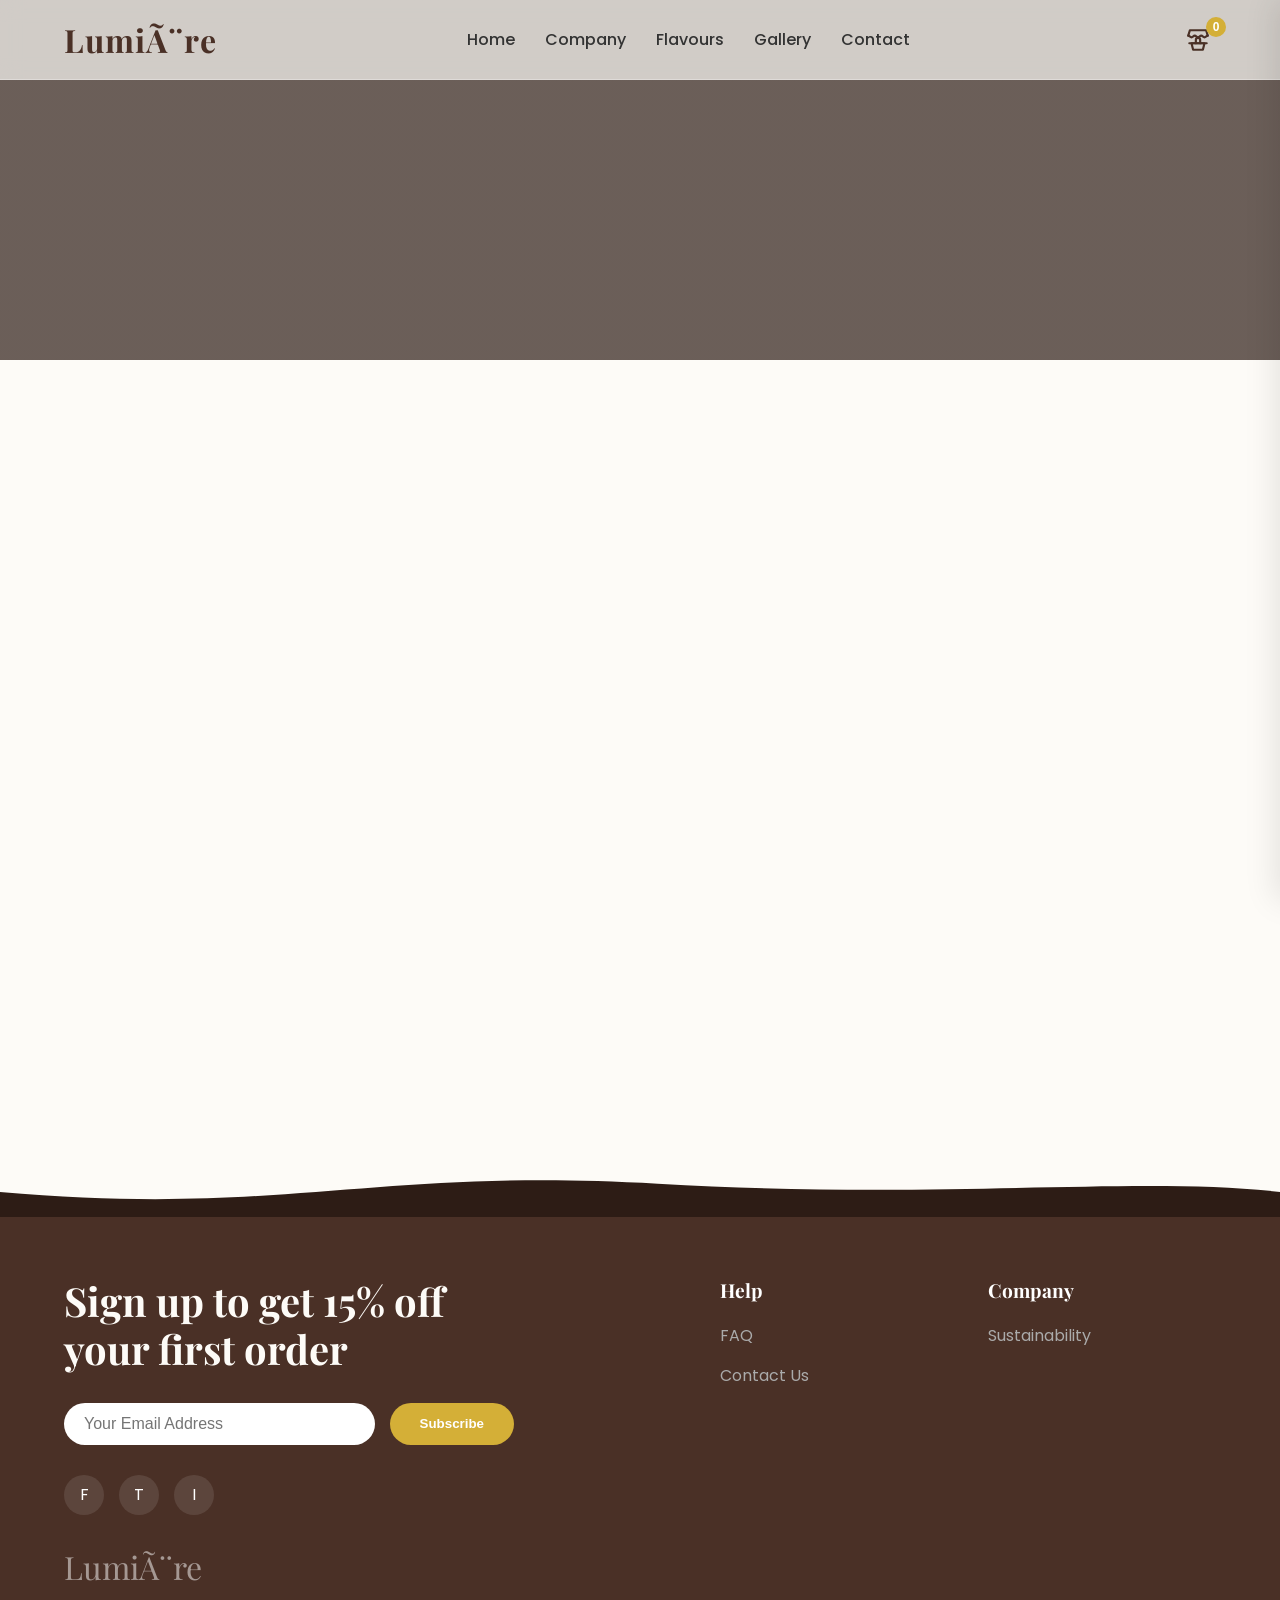
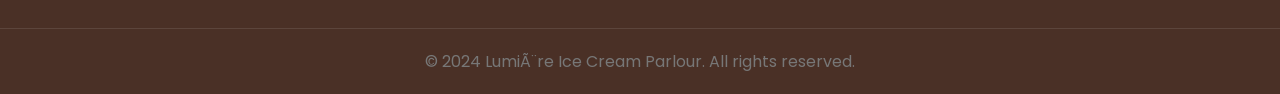
==== company.html @ 31ab2af2 "Initial commit" ====
<!DOCTYPE html>
<html lang="en">
<head>
    <meta charset="UTF-8">
    <meta name="viewport" content="width=device-width, initial-scale=1.0">
    <title>Our Company | LumiÃ¨re</title>
    <link rel="stylesheet" href="style.css">
    <link href="https://fonts.googleapis.com/css2?family=Playfair+Display:ital,wght@0,400;0,700;1,400&family=Poppins:wght@300;400;500;600&display=swap" rel="stylesheet">
    <style>
        .page-header {
            padding: 150px 0 80px;
            background: linear-gradient(rgba(45, 28, 21, 0.7), rgba(45, 28, 21, 0.7)), url('https://images.unsplash.com/photo-1556742049-0cfed4f6a45d?ixlib=rb-4.0.3&auto=format&fit=crop&w=1920&q=80') center/cover;
            color: #fff;
            text-align: center;
        }
        .page-header h1 {
            font-size: 4rem;
            margin-bottom: 20px;
        }
        .company-section {
            padding: 100px 0;
            background: var(--cream);
        }
        .company-grid {
            display: grid;
            grid-template-columns: 1fr 1fr;
            gap: 60px;
            align-items: center;
        }
        .company-img {
            width: 100%;
            border-radius: 20px;
            box-shadow: 0 20px 40px rgba(0,0,0,0.1);
        }
        .company-text h2 {
            font-family: var(--font-heading);
            font-size: 2.5rem;
            color: var(--dark);
            margin-bottom: 20px;
        }
        .company-text p {
            color: var(--text);
            line-height: 1.8;
            font-size: 1.1rem;
            margin-bottom: 20px;
        }
        
        .stats-grid {
            display: grid;
            grid-template-columns: repeat(3, 1fr);
            gap: 30px;
            margin-top: 50px;
            text-align: center;
        }
        .stat-item h3 {
            font-size: 3rem;
            color: var(--accent);
            font-family: var(--font-heading);
            margin-bottom: 10px;
        }
        
        @media (max-width: 768px) {
            .company-grid { grid-template-columns: 1fr; }
            .stats-grid { grid-template-columns: 1fr; }
        }
    </style>
    <!-- Favicon -->
    <link rel="icon" type="image/jpeg" href="images/Vanilla_Flavour.jpg">
</head>
<body>
    <!-- Navbar -->
    <nav class="glass-nav" id="navbar">
        <div class="nav-container">
            <a href="index.html" class="logo">LumiÃ¨re</a>
            <ul class="nav-links">
                <li><a href="index.html#hero">Home</a></li>
                <li><a href="company.html">Company</a></li>
                <li><a href="index.html#menu">Flavours</a></li>
                <li><a href="index.html#gallery">Gallery</a></li>
                <li><a href="index.html#contact">Contact</a></li>
            </ul>
            <div class="nav-actions">
                <button id="cartToggle" class="cart-btn">
                    <svg viewBox="0 0 24 24" fill="none" stroke="currentColor" stroke-width="2" stroke-linecap="round" stroke-linejoin="round">
                        <path d="M3 8l1.5-5h15l1.5 5"></path>
                        <path d="M3 8c1.5 0 1.5 1.5 3 1.5s1.5-1.5 3-1.5s1.5 1.5 3 1.5s1.5-1.5 3-1.5s1.5 1.5 3 1.5s1.5-1.5 3-1.5"></path>
                        <path d="M6 15h12l-1.5 6H7.5L6 15z"></path>
                        <path d="M4 15h16"></path>
                        <path d="M10 15v-3c0-1.1.9-2 2-2s2 .9 2 2v3"></path>
                    </svg>
                    <span id="cartCount">0</span>
                </button>
            </div>
            <div class="menu-toggle" id="mobile-menu">
                <span class="bar"></span>
                <span class="bar"></span>
                <span class="bar"></span>
            </div>
        </div>
    </nav>

    <!-- Header -->
    <header class="page-header">
        <div class="container reveal-fade-up">
            <h1>Our Story</h1>
            <p>Crafting moments of joy since 2010.</p>
        </div>
    </header>

    <!-- Company Content -->
    <section class="company-section">
        <div class="container">
            <div class="company-grid">
                <div class="company-text reveal-slide-right">
                    <h2>The pursuit of absolute perfection</h2>
                    <p>It started with a simple idea: ice cream shouldn't just be a dessert, it should be an experience. Our founders traveled the globe to source the finest ingredientsâ€”from Madagascar vanilla beans to pure Alphonso mangoesâ€”to create a texture and flavor profile unlike anything else on the market.</p>
                    <p>Today, LumiÃ¨re stands as a beacon of artisanal luxury. Every pint is hand-packed, every flavor is meticulously balanced, and every bite is designed to transport you.</p>
                    
                    <div class="stats-grid">
                        <div class="stat-item">
                            <h3>14</h3>
                            <p>Years of Excellence</p>
                        </div>
                        <div class="stat-item">
                            <h3>50+</h3>
                            <p>Unique Flavours</p>
                        </div>
                        <div class="stat-item">
                            <h3>100%</h3>
                            <p>Organic Ingredients</p>
                        </div>
                    </div>
                </div>
                <div class="reveal-slide-left">
                    <img src="https://images.unsplash.com/photo-1559703248-dcaaec9fab78?ixlib=rb-4.0.3&auto=format&fit=crop&w=800&q=80" alt="Ice Cream Making" class="company-img">
                </div>
            </div>
        </div>
    </section>

    <!-- Footer -->
    <footer class="bg-dark new-footer">
        <svg class="footer-wave" viewBox="0 0 1440 120" preserveAspectRatio="none">
            <path d="M0,60 C320,120 420,0 740,40 C1060,80 1280,20 1440,60 L1440,120 L0,120 Z" fill="#2d1c15"></path>
        </svg>
        <div class="container footer-grid-new">
            <div class="footer-left">
                <h2>Sign up to get 15% off<br>your first order</h2>
                <form class="footer-newsletter-new">
                    <input type="email" placeholder="Your Email Address" required>
                    <button type="submit">Subscribe</button>
                </form>
                <div class="social-icons">
                    <a href="#" class="social-icon">F</a>
                    <a href="#" class="social-icon">T</a>
                    <a href="#" class="social-icon">I</a>
                </div>
                <div class="brand-logo-footer">LumiÃ¨re</div>
            </div>
            
            <div class="footer-right">
                <div class="footer-links-col">
                    <h3>Help</h3>
                    <ul>
                        <li><a href="faq.html">FAQ</a></li>
                        <li><a href="index.html#contact">Contact Us</a></li>
                    </ul>
                </div>
                <div class="footer-links-col">
                    <h3>Company</h3>
                    <ul>
                        <li><a href="sustainability.html">Sustainability</a></li>

                    </ul>
                </div>
            </div>
        </div>
        <div class="footer-bottom">
            <p>&copy; 2024 LumiÃ¨re Ice Cream Parlour. All rights reserved.</p>
        </div>
    </footer>
    
    <!-- Slide-Out Cart -->
    <div class="cart-overlay" id="cartOverlay"></div>
    <div class="cart-sidebar" id="cartSidebar">
        <div class="cart-header">
            <h2>Your Cart</h2>
            <button class="close-cart" id="closeCart">&times;</button>
        </div>
        <div class="cart-items" id="cartItems"></div>
        <div class="cart-footer">
            <div class="cart-total">Total: $<span id="cartTotal">0.00</span></div>
            <a href="#" class="btn-checkout-full">Proceed to Checkout</a>
        </div>
    </div>
    
    <script src="script.js"></script>
</body>
</html>
---- style.css ----
/* === CSS Variables (Theme) === */
:root {
    --primary: #FDFBF7; /* Pastel cream */
    --secondary: #FDE8E9; /* Soft pink */
    --accent: #D4AF37; /* Gold */
    --dark: #4A3026; /* Chocolate brown */
    --dark-light: #5C3D31;
    --text: #333333;
    
    --font-heading: 'Playfair Display', serif;
    --font-body: 'Poppins', sans-serif;
    
    --nav-height: 80px;
    --transition: all 0.3s cubic-bezier(0.25, 0.8, 0.25, 1);
    
    /* Liquid Wave Mask Image */
    --wave-mask: url('data:image/svg+xml;utf8,<svg viewBox="0 0 1000 2000" xmlns="http://www.w3.org/2000/svg"><path d="M0,2000 L1000,2000 L1000,1000 C 750,900 750,1100 500,1000 C 250,900 250,1100 0,1000 Z" fill="black"/></svg>');
}

/* === Reset & Base === */
* {
    margin: 0;
    padding: 0;
    box-sizing: border-box;
    cursor: none; /* For custom cursor */
}

html {
    scroll-behavior: smooth;
    font-size: 16px;
}

body {
    font-family: var(--font-body);
    color: var(--text);
    background-color: var(--primary);
    overflow-x: hidden;
}

h1, h2, h3, h4, h5, h6 {
    font-family: var(--font-heading);
    color: var(--dark);
    font-weight: 700;
}

a {
    text-decoration: none;
    color: inherit;
}

ul {
    list-style: none;
}

img {
    max-width: 100%;
    display: block;
}

.container {
    width: 90%;
    max-width: 1200px;
    margin: 0 auto;
}

.section {
    padding: 100px 0;
}

.bg-cream { background-color: var(--primary); }
.bg-pink { background-color: var(--secondary); }
.bg-dark { background-color: var(--dark); }
.text-light { color: var(--primary); }
.text-light h2, .text-light p { color: var(--primary); }

/* === Custom Cursor === */
#cursor {
    position: fixed;
    top: 0; left: 0;
    width: 20px; height: 20px;
    background-color: rgba(212, 175, 55, 0.5); /* Gold transparent */
    border-radius: 50%;
    pointer-events: none;
    transform: translate(-50%, -50%);
    z-index: 9999;
    transition: width 0.2s, height 0.2s, background-color 0.2s;
    mix-blend-mode: difference;
}
#cursor.hovered {
    width: 50px;
    height: 50px;
    background-color: rgba(253, 251, 247, 0.8);
}

/* === Preloader === */
#preloader {
    position: fixed;
    top: 0; left: 0;
    width: 100%; height: 100%;
    background-color: var(--primary);
    z-index: 10000;
    display: flex;
    justify-content: center;
    align-items: center;
    transition: opacity 0.6s ease;
}
.loader-content { text-align: center; }
.scoop {
    width: 60px; height: 60px;
    background: var(--secondary);
    border-radius: 50%;
    margin: 0 auto;
    animation: bounce 1s infinite alternate cubic-bezier(0.5, 0.05, 1, 0.5);
}
.cone {
    width: 0; height: 0;
    border-left: 30px solid transparent;
    border-right: 30px solid transparent;
    border-top: 60px solid var(--accent);
    margin: -10px auto 20px auto;
}
.loader-text {
    font-size: 2rem;
    color: var(--dark);
    letter-spacing: 2px;
}
@keyframes bounce {
    from { transform: translateY(0); }
    to { transform: translateY(-30px); }
}

/* === Navbar === */
.glass-nav {
    position: fixed;
    top: 0; left: 0; width: 100%;
    height: var(--nav-height);
    background: rgba(253, 251, 247, 0.7);
    backdrop-filter: blur(10px);
    -webkit-backdrop-filter: blur(10px);
    border-bottom: 1px solid rgba(255,255,255,0.3);
    z-index: 1000;
    transition: height 0.4s ease, background 0.4s ease;
}
.glass-nav.scrolled {
    height: 60px;
    background: rgba(253, 251, 247, 0.95);
    box-shadow: 0 5px 20px rgba(0,0,0,0.05);
}
.nav-container {
    width: 90%; max-width: 1200px; margin: 0 auto;
    display: flex; justify-content: space-between; align-items: center;
    height: 100%;
}
.logo {
    font-family: var(--font-heading);
    font-size: 2rem;
    font-weight: 700;
    color: var(--dark);
    letter-spacing: 1px;
}
.nav-links {
    display: flex; gap: 30px;
}
.nav-links li a {
    font-size: 1rem;
    font-weight: 500;
    position: relative;
    padding-bottom: 5px;
}
.nav-links li a::after {
    content: '';
    position: absolute;
    bottom: 0; left: 0; width: 0%; height: 2px;
    background-color: var(--accent);
    transition: width 0.3s ease;
}
.nav-links li a:hover::after { width: 100%; }

/* Mobile Menu */
.menu-toggle { display: none; flex-direction: column; gap: 5px; cursor: pointer; }
.menu-toggle .bar { width: 25px; height: 3px; background: var(--dark); transition: 0.3s; }

/* === Scroll To Top === */
.scroll-btn {
    position: fixed; bottom: 30px; right: 30px;
    width: 50px; height: 50px;
    border-radius: 50%;
    background: var(--accent);
    color: white;
    border: none; font-size: 1.5rem;
    box-shadow: 0 4px 15px rgba(0,0,0,0.2);
    z-index: 999;
    opacity: 0; pointer-events: none;
    transform: translateY(20px);
    transition: var(--transition);
}
.scroll-btn.visible {
    opacity: 1; pointer-events: auto; transform: translateY(0);
}
.scroll-btn:hover { background: var(--dark); transform: translateY(-5px); }

/* === Button === */
.btn-primary {
    display: inline-block;
    padding: 15px 35px;
    background-color: var(--accent);
    color: #fff;
    font-weight: 600;
    border-radius: 30px;
    position: relative;
    overflow: hidden;
    transition: background 0.3s ease;
    border: none;
    font-family: var(--font-body);
}
.btn-primary:hover { background-color: var(--dark); }
.ripple {
    position: relative; overflow: hidden;
}
.ripple::after {
    content: "";
    display: block; position: absolute;
    width: 100%; height: 100%; top: 0; left: 0;
    pointer-events: none;
    background-image: radial-gradient(circle, #fff 10%, transparent 10.01%);
    background-repeat: no-repeat;
    background-position: 50%;
    transform: scale(10, 10);
    opacity: 0;
    transition: transform .5s, opacity 1s;
}
.ripple:active::after { transform: scale(0, 0); opacity: .3; transition: 0s; }

/* === Hero Split Section === */
.hero-split {
    min-height: 100vh;
    display: flex;
    align-items: center;
    position: relative;
    background: var(--primary);
    overflow: hidden;
    padding-top: var(--nav-height);
}
.hero-glow {
    position: absolute;
    top: 50%; left: 30%;
    width: 600px; height: 600px;
    background: radial-gradient(circle, rgba(212, 175, 55, 0.15) 0%, transparent 70%);
    transform: translate(-50%, -50%);
    z-index: 1;
    pointer-events: none;
}
.hero-container {
    display: grid;
    grid-template-columns: 1fr 1fr;
    gap: 50px;
    align-items: center;
    position: relative;
    z-index: 3;
}
.hero-visuals {
    position: relative;
    height: 600px;
    display: flex;
    align-items: center;
    justify-content: center;
}
.hero-img-1, .hero-img-2, .hero-img-3 {
    position: absolute;
    max-width: 100%;
    max-height: 100%;
    object-fit: contain;
    filter: drop-shadow(0 20px 30px rgba(74, 48, 38, 0.15));
}
.hero-img-1 {
    width: 60%;
    left: -5%;
    z-index: 2;
    animation: slide-in-left 1.5s cubic-bezier(0.2, 0.8, 0.2, 1) forwards;
}
.hero-img-2 {
    width: 50%;
    right: 5%;
    top: 5%;
    z-index: 1;
    animation: slide-in-right 1.5s cubic-bezier(0.2, 0.8, 0.2, 1) forwards;
}
.hero-img-3 {
    width: 45%;
    left: 35%;
    bottom: -10%;
    z-index: 3;
    animation: slide-in-bottom 1.5s cubic-bezier(0.2, 0.8, 0.2, 1) forwards;
}
.hero-badge {
    position: absolute;
    bottom: 50px;
    right: 50px;
    width: 140px;
    height: 140px;
    z-index: 4;
    animation: rotate-badge 15s linear infinite;
}
.hero-content-split {
    max-width: 600px;
    padding-right: 20px;
}
.hero-content-split h1 {
    font-size: 5rem;
    color: var(--dark);
    line-height: 1.1;
    margin-bottom: 20px;
}
.hero-content-split p {
    font-size: 1.2rem;
    color: var(--text);
    margin-bottom: 40px;
    line-height: 1.8;
}
@keyframes slide-in-left {
    from { opacity: 0; transform: translateX(-100px); }
    to { opacity: 1; transform: translateX(0); }
}
@keyframes slide-in-right {
    from { opacity: 0; transform: translateX(100px); }
    to { opacity: 1; transform: translateX(0); }
}
@keyframes slide-in-bottom {
    from { opacity: 0; transform: translateY(100px); }
    to { opacity: 1; transform: translateY(0); }
}
@keyframes rotate-badge {
    from { transform: rotate(0deg); }
    to { transform: rotate(360deg); }
}

/* === About Section === */
.about-grid {
    display: grid;
    grid-template-columns: 1fr 1fr;
    gap: 60px;
    align-items: center;
}
.about-image-wrapper {
    position: relative;
    border-radius: 20px;
    overflow: hidden;
    box-shadow: 0 20px 40px rgba(74,48,38,0.15);
}
.about-image-wrapper::after {
    content: ''; position: absolute; top: 0; left: 0; width: 100%; height: 100%;
    border: 2px solid var(--accent); border-radius: 20px;
    transform: translate(15px, 15px); pointer-events: none;
    z-index: -1;
}
.parallax-img {
    width: 100%; height: 500px; object-fit: cover;
    transition: transform 0.5s ease-out;
}
.about-text h2 {
    font-size: 3rem; margin-bottom: 20px; color: var(--dark);
}
.about-text p {
    font-size: 1.1rem; line-height: 1.8; margin-bottom: 20px; color: #555;
}

/* === Section Header === */
.section-header {
    text-align: center; margin-bottom: 60px;
}
.section-header h2 { font-size: 3rem; margin-bottom: 10px; }
.section-header p { font-size: 1.2rem; color: var(--accent); font-family: var(--font-heading); font-style: italic; }

/* === FLAVOURS CARDS (THE WAVE EFFECT) === */
.flavour-grid {
    display: grid;
    grid-template-columns: repeat(3, 1fr);
    gap: 30px;
    max-width: 1150px;
    margin: 0 auto;
}
.flavour-card {
    background: #fff;
    border-radius: 20px;
    overflow: hidden;
    box-shadow: 0 10px 30px rgba(0,0,0,0.05);
    transition: var(--transition);
    position: relative;
    cursor: pointer;
    aspect-ratio: 1 / 1;
    display: flex;
    flex-direction: column;
}
.flavour-card:hover, .flavour-card.wave-active {
    transform: translateY(-10px);
    box-shadow: 0 20px 40px rgba(0,0,0,0.12);
}
.card-images {
    position: relative;
    width: 100%; 
    flex: 1;
    overflow: hidden;
    background: #fdfbf7; /* Optional: matches cream background so there's no harsh borders if image doesn't fill completely */
}
.img-base, .img-hover {
    width: 100%; height: 100%;
    object-fit: contain;
    position: absolute;
    top: 0; left: 0;
    transition: opacity 0.8s ease;
}
.flavour-card:hover .img-base, .flavour-card.wave-active .img-base {
    opacity: 0;
}
.wave-layer {
    position: absolute;
    inset: 0;
    z-index: 2;
    pointer-events: none;
}
.wave-layer svg {
    width: 100%;
    height: 100%;
    display: block;
}
.wave-image {
    width: 314px;
    height: 314px;
    display: block;
}

/* Shimmer overlay */
.shimmer {
    position: absolute; top: 0; left: -100%; width: 50%; height: 100%;
    background: linear-gradient(to right, transparent, rgba(255,255,255,0.4), transparent);
    transform: skewX(-20deg);
    z-index: 3;
}
.flavour-card:hover .shimmer, .flavour-card.wave-active .shimmer {
    animation: shimmer-slide 1s ease-in-out forwards;
}
@keyframes shimmer-slide {
    0% { left: -100%; }
    100% { left: 200%; }
}

.card-info {
    padding: 10px; text-align: center;
    position: relative; z-index: 4;
    background: #fff;
    height: 100px;
    display: flex;
    flex-direction: column;
    justify-content: center;
    align-items: center;
}
.card-info h3 { 
    font-size: 1.1rem; 
    margin-bottom: 2px; 
}
.card-info .price {
    font-size: 1rem; color: var(--accent); font-weight: 600;
    display: inline-block;
    margin-bottom: 5px;
}
.card-info .btn-cart {
    width: fit-content;
    padding: 6px 24px;
    margin: 0 auto;
    font-size: 0.9rem;
    transform: translateY(-5px);
}

/* === Gallery Section === */
.gallery-masonry {
    display: grid;
    grid-template-columns: repeat(4, 1fr);
    gap: 20px;
}
.gallery-item {
    position: relative; overflow: hidden; border-radius: 15px;
    aspect-ratio: 3 / 4;
}
.gallery-item img {
    width: 100%; height: 100%; object-fit: cover;
    transition: transform 0.6s ease;
}
.gallery-item .overlay {
    position: absolute; top: 0; left: 0; width: 100%; height: 100%;
    background: rgba(74, 48, 38, 0.6);
    display: flex; justify-content: center; align-items: center;
    opacity: 0; transition: var(--transition);
}
.gallery-item .overlay span {
    color: #fff; font-family: var(--font-heading); font-size: 1.5rem;
    transform: translateY(20px); transition: var(--transition);
}
.gallery-item:hover img { transform: scale(1.1); }
.gallery-item:hover .overlay { opacity: 1; }
.gallery-item:hover .overlay span { transform: translateY(0); }

/* === Testimonials Carousel === */
.carousel-container {
    position: relative;
    max-width: 800px;
    margin: 0 auto;
    text-align: center;
    padding: 40px;
    background: #fff;
    border-radius: 20px;
    box-shadow: 0 10px 30px rgba(0,0,0,0.05);
}
.carousel-slide {
    display: none;
    animation: fade-in 0.8s;
}
.carousel-slide.active { display: block; }
@keyframes fade-in {
    from { opacity: 0; transform: translateX(20px); }
    to { opacity: 1; transform: translateX(0); }
}
.carousel-slide .quote {
    font-size: 1.8rem; font-family: var(--font-heading); font-style: italic;
    color: var(--dark); margin-bottom: 20px;
}
.carousel-slide .author {
    font-size: 1rem; color: var(--accent); font-weight: 600; text-transform: uppercase; letter-spacing: 2px;
}
.carousel-dots {
    margin-top: 30px; display: flex; justify-content: center; gap: 10px;
}
.carousel-dots .dot {
    width: 12px; height: 12px; border-radius: 50%;
    background: #ddd; cursor: pointer; transition: 0.3s;
}
.carousel-dots .dot.active { background: var(--accent); transform: scale(1.2); }

/* === Special Offers (Countdown) === */
.offer-box {
    background: var(--dark);
    color: #fff;
    padding: 60px;
    border-radius: 20px;
    text-align: center;
    position: relative;
    overflow: hidden;
}
.offer-box::before {
    content: ''; position: absolute; top: -50%; left: -50%;
    width: 200%; height: 200%;
    background: radial-gradient(circle, rgba(212,175,55,0.2) 0%, transparent 60%);
    z-index: 0;
}
.offer-content { position: relative; z-index: 1; }
.offer-content h2 { color: var(--accent); font-size: 3rem; margin-bottom: 15px; }
.offer-content p { font-size: 1.2rem; margin-bottom: 40px; }
.countdown {
    display: flex; justify-content: center; gap: 20px; flex-wrap: wrap;
}
.time-box {
    background: rgba(255,255,255,0.1); backdrop-filter: blur(5px);
    padding: 20px; border-radius: 15px; min-width: 100px;
}
.time-box span { display: block; font-size: 3rem; font-weight: 700; font-family: var(--font-heading); }
.time-box small { font-size: 0.9rem; text-transform: uppercase; letter-spacing: 1px; color: var(--accent); }
.offer-badge {
    position: absolute; top: 30px; right: -30px;
    background: var(--accent); color: #fff;
    padding: 10px 40px; font-weight: bold; transform: rotate(45deg);
}

/* === Contact Section === */
.contact-grid {
    display: grid; grid-template-columns: 1fr 1fr; gap: 50px;
}
.contact-form-wrapper h2 { color: var(--primary); margin-bottom: 30px; }
.input-group {
    position: relative; margin-bottom: 30px;
}
.input-group input, .input-group textarea {
    width: 100%;
    padding: 15px 0;
    background: transparent;
    border: none;
    border-bottom: 2px solid rgba(255,255,255,0.2);
    color: #fff; font-size: 1rem;
    outline: none; transition: border-color 0.3s;
}
.input-group textarea { height: 120px; resize: none; }
.input-group label {
    position: absolute; top: 15px; left: 0;
    color: rgba(255,255,255,0.5); pointer-events: none;
    transition: 0.3s;
}
.input-group input:focus, .input-group textarea:focus { border-bottom-color: var(--accent); }
.input-group input:focus ~ label, .input-group textarea:focus ~ label,
.input-group input:valid ~ label, .input-group textarea:valid ~ label {
    top: -15px; font-size: 0.8rem; color: var(--accent);
}
.form-msg { margin-top: 15px; font-size: 0.9rem; }
.map-wrapper {
    border-radius: 20px; overflow: hidden; height: 100%; min-height: 400px;
}

/* === Footer === */
.new-footer {
    position: relative;
    padding: 60px 0 20px;
    background: var(--dark);
    color: #fff;
    margin-top: 50px;
}
.footer-wave {
    position: absolute;
    top: -50px;
    left: 0;
    width: 100%;
    height: 50px;
}
.footer-grid-new {
    display: grid;
    grid-template-columns: 1.2fr 1fr;
    gap: 60px;
    padding-bottom: 40px;
}
.footer-left h2 {
    font-size: 2.5rem;
    font-family: var(--font-heading);
    margin-bottom: 30px;
    color: var(--primary);
    line-height: 1.2;
}
.footer-newsletter-new {
    display: flex;
    gap: 15px;
    margin-bottom: 30px;
    max-width: 450px;
}
.footer-newsletter-new input {
    flex: 1;
    padding: 12px 20px;
    border-radius: 30px;
    border: none;
    outline: none;
    font-size: 1rem;
}
.footer-newsletter-new button {
    padding: 12px 30px;
    background: var(--accent);
    color: #fff;
    border: none;
    border-radius: 30px;
    font-weight: bold;
    cursor: pointer;
    transition: 0.3s;
}
.footer-newsletter-new button:hover {
    background: #fff;
    color: var(--dark);
}
.social-icons {
    display: flex;
    gap: 15px;
    margin-bottom: 30px;
}
.social-icon {
    width: 40px; height: 40px; border-radius: 50%;
    background: rgba(255,255,255,0.1); display: flex; justify-content: center; align-items: center;
    transition: 0.3s; color: #fff; text-decoration: none;
}
.social-icon:hover { background: var(--accent); transform: translateY(-5px); box-shadow: 0 0 15px var(--accent); }
.brand-logo-footer {
    font-family: var(--font-heading);
    font-size: 2rem;
    color: rgba(255,255,255,0.5);
    margin-top: 20px;
}
.footer-right {
    display: grid;
    grid-template-columns: 1fr 1fr;
    gap: 40px;
}
.footer-links-col h3 {
    color: #fff; font-size: 1.2rem; margin-bottom: 20px;
}
.footer-links-col ul { list-style: none; padding: 0; }
.footer-links-col ul li { margin-bottom: 15px; }
.footer-links-col ul li a {
    color: #aaa; text-decoration: none; transition: 0.3s; font-size: 1rem;
}
.footer-links-col ul li a:hover { color: var(--accent); }

.footer-bottom { text-align: center; border-top: 1px solid rgba(255,255,255,0.1); padding-top: 20px; color: #777; }

/* === Button Cart === */
.btn-cart {
    display: block;
    width: 90%;
    margin: 10px auto 0;
    padding: 10px 20px;
    background: var(--accent);
    color: #fff;
    text-decoration: none;
    border-radius: 30px;
    font-size: 0.95rem;
    font-weight: bold;
    transition: 0.3s;
    border: none;
    cursor: pointer;
    box-sizing: border-box;
}
.btn-cart:hover { background: var(--dark); transform: translateY(-2px); }

/* === Animations & Utilities === */
.reveal-fade-up { opacity: 0; transform: translateY(50px); transition: 0.8s ease; }
.reveal-slide-right { opacity: 0; transform: translateX(-50px); transition: 0.8s ease; }
.reveal-slide-left { opacity: 0; transform: translateX(50px); transition: 0.8s ease; }
.reveal-scale { opacity: 0; transform: scale(0.9); transition: 0.8s ease; }

.reveal-fade-up.active, .reveal-slide-right.active, .reveal-slide-left.active, .reveal-scale.active {
    opacity: 1; transform: translate(0) scale(1);
}
.delay-1 { transition-delay: 0.2s; }
.delay-2 { transition-delay: 0.4s; }
.animate-text {
    opacity: 0; transform: translateY(20px);
    animation: text-reveal 1s cubic-bezier(0.2, 0.8, 0.2, 1) forwards;
    animation-delay: 1.5s;
}
@keyframes text-reveal {
    to { opacity: 1; transform: translateY(0); }
}

/* === Cart Styles === */
.nav-actions { display: flex; align-items: center; margin-left: 20px; }
.cart-btn {
    background: transparent; border: none; color: var(--dark);
    cursor: pointer; position: relative; padding: 5px;
    display: flex; align-items: center; justify-content: center;
}
.cart-btn svg { width: 26px; height: 26px; }
.cart-btn span {
    position: absolute; top: -5px; right: -10px; background: var(--accent);
    color: #fff; font-size: 0.75rem; font-weight: bold; width: 20px; height: 20px;
    border-radius: 50%; display: flex; justify-content: center; align-items: center;
}
.cart-overlay {
    position: fixed; top: 0; left: 0; width: 100%; height: 100%;
    background: rgba(0,0,0,0.5); z-index: 1000;
    opacity: 0; visibility: hidden; transition: 0.3s;
}
.cart-sidebar {
    position: fixed; top: 0; right: -400px; width: 400px; max-width: 100%; height: 100%;
    background: #fff; z-index: 1001; box-shadow: -5px 0 30px rgba(0,0,0,0.1);
    display: flex; flex-direction: column; transition: right 0.4s cubic-bezier(0.2, 0.8, 0.2, 1);
}
.cart-sidebar.open { right: 0; }
.cart-overlay.open { opacity: 1; visibility: visible; }
.cart-header {
    padding: 20px 30px; border-bottom: 1px solid #eee; display: flex;
    justify-content: space-between; align-items: center;
}
.cart-header h2 { font-size: 1.5rem; color: var(--dark); margin: 0; }
.close-cart { background: transparent; border: none; font-size: 2rem; cursor: pointer; color: #888; }
.cart-items { flex: 1; overflow-y: auto; padding: 20px 30px; }
.cart-item { display: flex; gap: 15px; margin-bottom: 20px; border-bottom: 1px solid #f5f5f5; padding-bottom: 15px; }
.cart-item-img { width: 70px; height: 70px; border-radius: 10px; object-fit: cover; }
.cart-item-info { flex: 1; }
.cart-item-title { font-weight: 600; color: var(--dark); margin-bottom: 5px; font-size: 1rem; }
.cart-item-price { color: var(--accent); font-weight: bold; }
.cart-item-controls { display: flex; align-items: center; gap: 10px; margin-top: 10px; }
.qty-btn { width: 25px; height: 25px; border-radius: 50%; border: 1px solid #ddd; background: #fff; cursor: pointer; }
.cart-footer { padding: 30px; border-top: 1px solid #eee; background: #fafafa; }
.cart-total { font-size: 1.25rem; font-weight: bold; color: var(--dark); margin-bottom: 20px; display: flex; justify-content: space-between; }
.btn-checkout-full { display: block; width: 100%; text-align: center; padding: 15px; background: var(--dark); color: #fff; border-radius: 30px; text-decoration: none; font-weight: bold; transition: 0.3s; }
.btn-checkout-full:hover { background: var(--accent); }

/* === Responsive === */
@media (max-width: 992px) {
    .footer-grid-new { grid-template-columns: 1fr; gap: 40px; }
    .footer-newsletter-new { max-width: 100%; }
    .hero-container { grid-template-columns: 1fr; gap: 30px; text-align: center; }
    .hero-content-split { padding-right: 0; margin: 0 auto; }
    .hero-visuals { height: 400px; }
    .hero-glow { width: 400px; height: 400px; top: 30%; left: 50%; }
    .about-grid, .contact-grid { grid-template-columns: 1fr; }
    .hero-content-split h1 { font-size: 4rem; }
    .flavour-grid { grid-template-columns: repeat(2, 1fr); max-width: 700px; }
    .gallery-masonry { grid-template-columns: repeat(2, 1fr); }
}

@media (max-width: 768px) {
    .nav-links {
        position: fixed; top: var(--nav-height); left: -100%; width: 100%; height: calc(100vh - var(--nav-height));
        background: var(--primary); flex-direction: column; align-items: center; justify-content: center;
        transition: 0.4s;
    }
    .nav-links.active { left: 0; }
    .menu-toggle { display: flex; }
    .menu-toggle.active .bar:nth-child(1) { transform: translateY(8px) rotate(45deg); }
    .menu-toggle.active .bar:nth-child(2) { opacity: 0; }
    .menu-toggle.active .bar:nth-child(3) { transform: translateY(-8px) rotate(-45deg); }
    
    .hero-content-split h1 { font-size: 3rem; }
    .section { padding: 60px 0; }
    
    .time-box { min-width: 70px; padding: 10px; }
    .time-box span { font-size: 2rem; }
    
    .flavour-grid { grid-template-columns: 1fr; max-width: 380px; }
    .gallery-masonry { grid-template-columns: 1fr; max-width: 400px; margin: 0 auto; }
}
.contact-form-wrapper { background-color: #ffe6e9; padding: 40px; border-radius: 15px; }
.contact-form-wrapper h2, .contact-form-wrapper label, .contact-form-wrapper input, .contact-form-wrapper textarea { color: #000; }
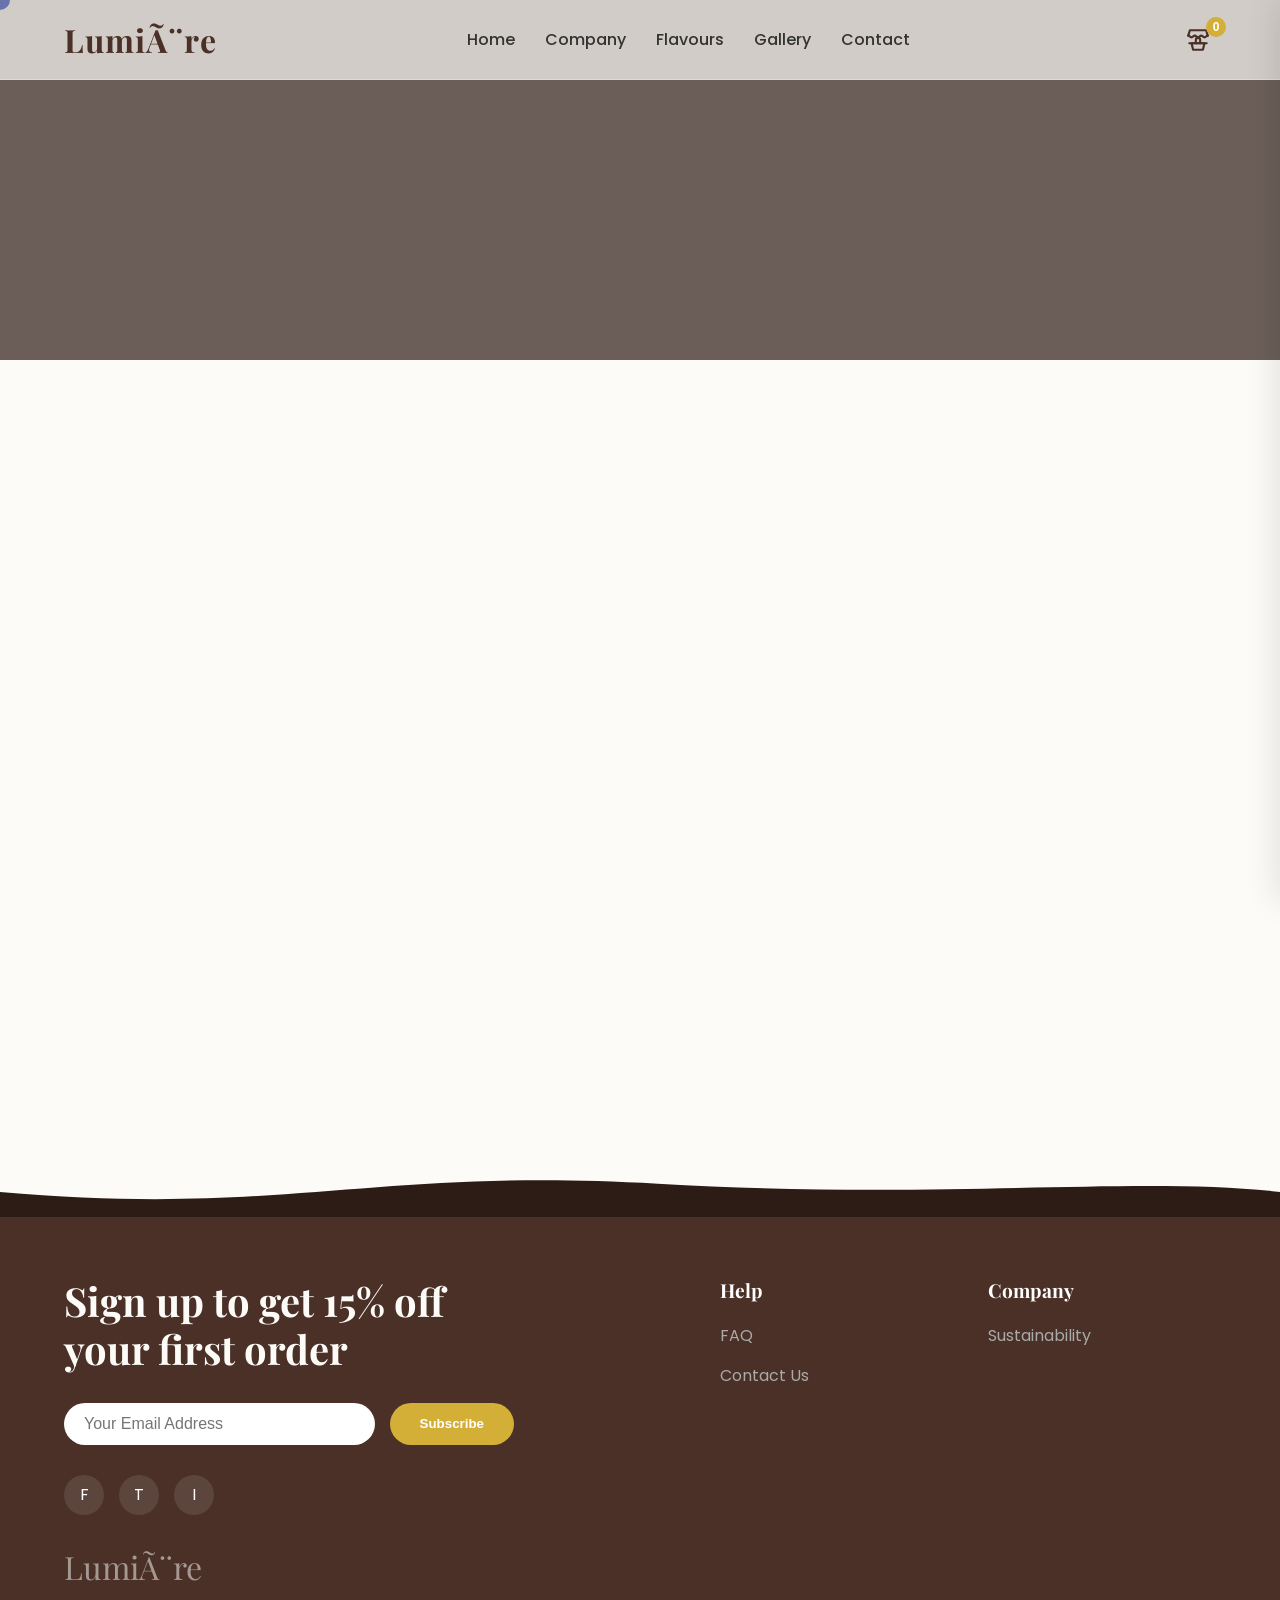
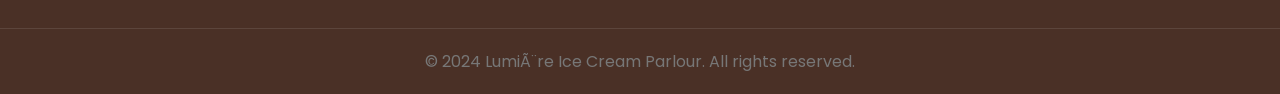
==== commit 902458e7: "modified:   company.html 	modified:   faq.html 	modified:   style.css 	modified:   sustainability.ht" ====
--- a/company.html
+++ b/company.html
@@ -68,6 +68,8 @@
     <link rel="icon" type="image/jpeg" href="images/Vanilla_Flavour.jpg">
 </head>
 <body>
+    <!-- Custom Cursor -->
+    <div id="cursor"></div>
     <!-- Navbar -->
     <nav class="glass-nav" id="navbar">
         <div class="nav-container">
--- a/style.css
+++ b/style.css
@@ -609,6 +609,7 @@
     background: var(--dark);
     color: #fff;
     margin-top: 50px;
+    z-index: 10;
 }
 .footer-wave {
     position: absolute;
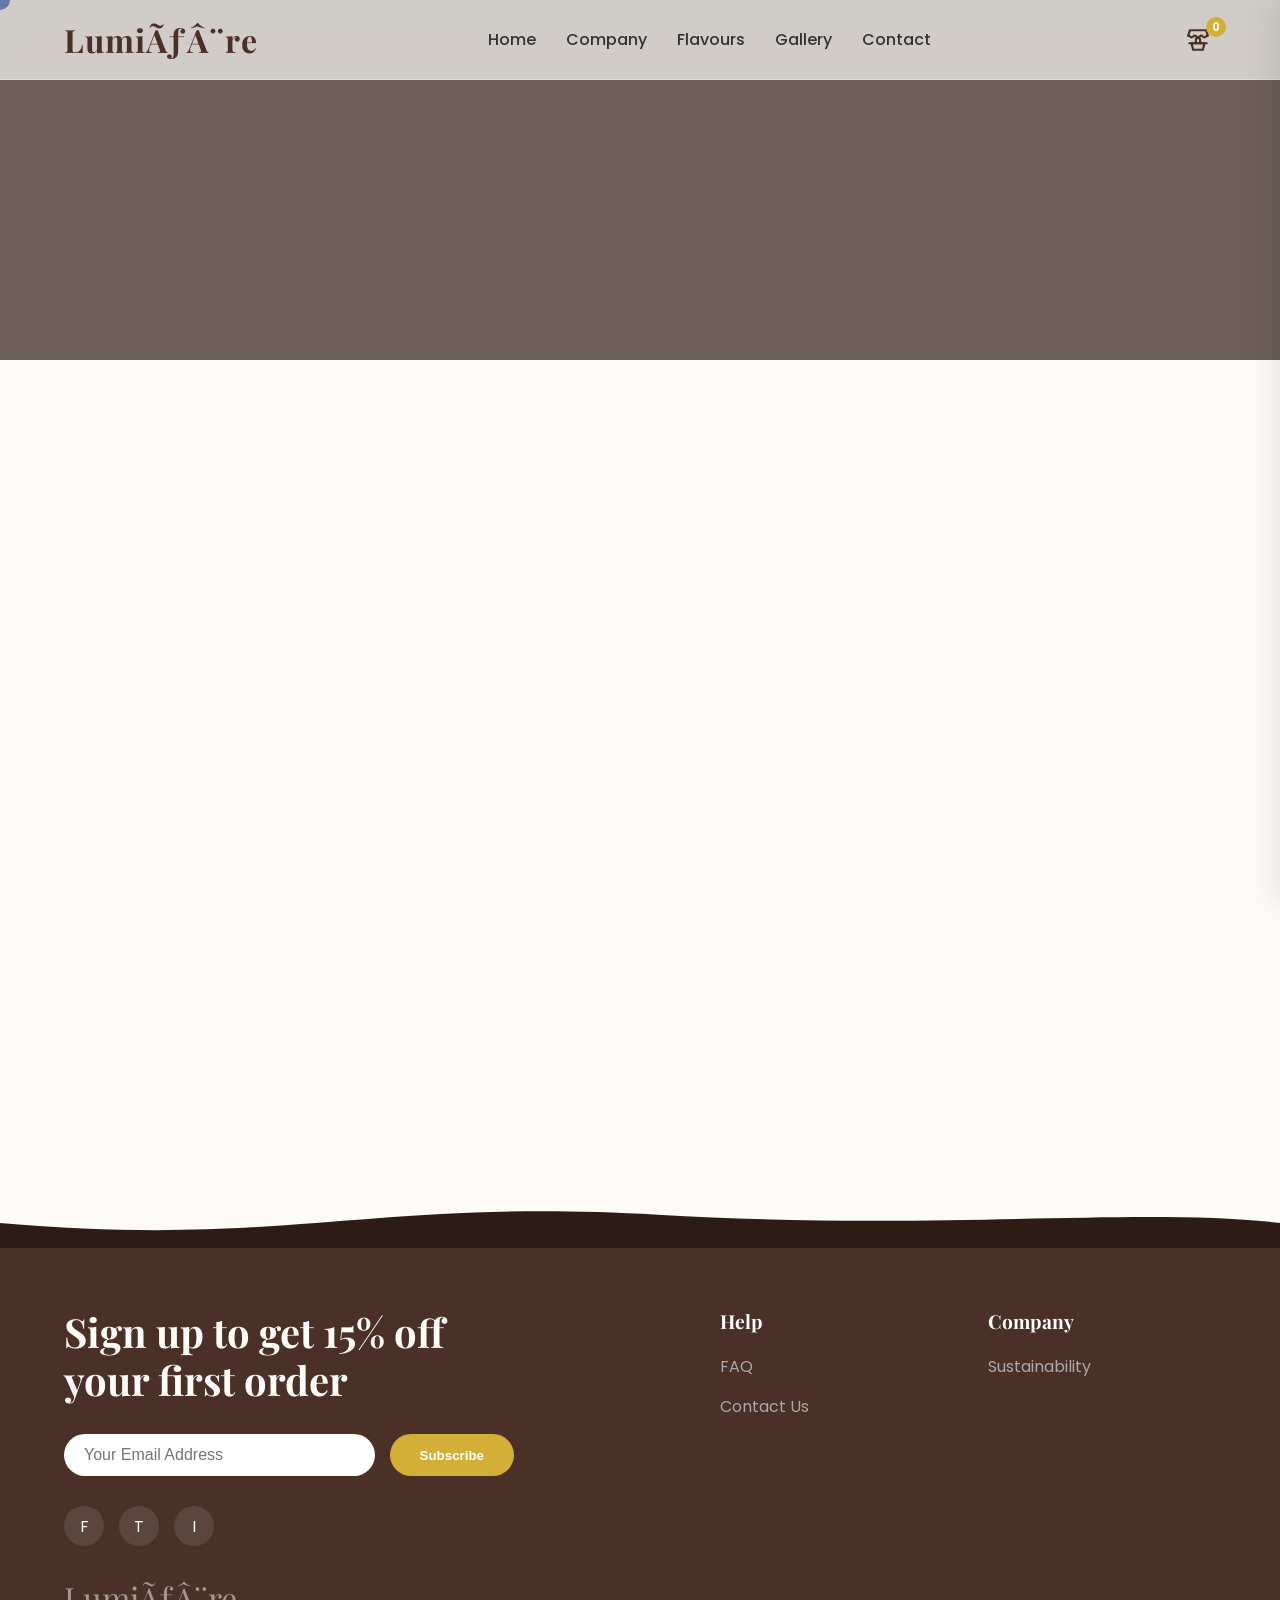
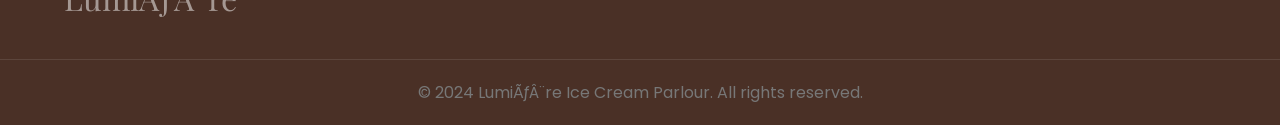
==== commit 698ba3bc: "fix" ====
--- a/company.html
+++ b/company.html
@@ -1,9 +1,9 @@
-<!DOCTYPE html>
+﻿<!DOCTYPE html>
 <html lang="en">
 <head>
     <meta charset="UTF-8">
     <meta name="viewport" content="width=device-width, initial-scale=1.0">
-    <title>Our Company | LumiÃ¨re</title>
+    <title>Our Company | LumiÃƒÂ¨re</title>
     <link rel="stylesheet" href="style.css">
     <link href="https://fonts.googleapis.com/css2?family=Playfair+Display:ital,wght@0,400;0,700;1,400&family=Poppins:wght@300;400;500;600&display=swap" rel="stylesheet">
     <style>
@@ -65,7 +65,7 @@
         }
     </style>
     <!-- Favicon -->
-    <link rel="icon" type="image/jpeg" href="images/Vanilla_Flavour.jpg">
+    <link rel="icon" type="image/jpeg" href="Images/Vanilla_Flavour.jpg">
 </head>
 <body>
     <!-- Custom Cursor -->
@@ -73,7 +73,7 @@
     <!-- Navbar -->
     <nav class="glass-nav" id="navbar">
         <div class="nav-container">
-            <a href="index.html" class="logo">LumiÃ¨re</a>
+            <a href="index.html" class="logo">LumiÃƒÂ¨re</a>
             <ul class="nav-links">
                 <li><a href="index.html#hero">Home</a></li>
                 <li><a href="company.html">Company</a></li>
@@ -115,8 +115,8 @@
             <div class="company-grid">
                 <div class="company-text reveal-slide-right">
                     <h2>The pursuit of absolute perfection</h2>
-                    <p>It started with a simple idea: ice cream shouldn't just be a dessert, it should be an experience. Our founders traveled the globe to source the finest ingredientsâ€”from Madagascar vanilla beans to pure Alphonso mangoesâ€”to create a texture and flavor profile unlike anything else on the market.</p>
-                    <p>Today, LumiÃ¨re stands as a beacon of artisanal luxury. Every pint is hand-packed, every flavor is meticulously balanced, and every bite is designed to transport you.</p>
+                    <p>It started with a simple idea: ice cream shouldn't just be a dessert, it should be an experience. Our founders traveled the globe to source the finest ingredientsÃ¢â‚¬â€from Madagascar vanilla beans to pure Alphonso mangoesÃ¢â‚¬â€to create a texture and flavor profile unlike anything else on the market.</p>
+                    <p>Today, LumiÃƒÂ¨re stands as a beacon of artisanal luxury. Every pint is hand-packed, every flavor is meticulously balanced, and every bite is designed to transport you.</p>
                     
                     <div class="stats-grid">
                         <div class="stat-item">
@@ -157,7 +157,7 @@
                     <a href="#" class="social-icon">T</a>
                     <a href="#" class="social-icon">I</a>
                 </div>
-                <div class="brand-logo-footer">LumiÃ¨re</div>
+                <div class="brand-logo-footer">LumiÃƒÂ¨re</div>
             </div>
             
             <div class="footer-right">
@@ -178,7 +178,7 @@
             </div>
         </div>
         <div class="footer-bottom">
-            <p>&copy; 2024 LumiÃ¨re Ice Cream Parlour. All rights reserved.</p>
+            <p>&copy; 2024 LumiÃƒÂ¨re Ice Cream Parlour. All rights reserved.</p>
         </div>
     </footer>
     
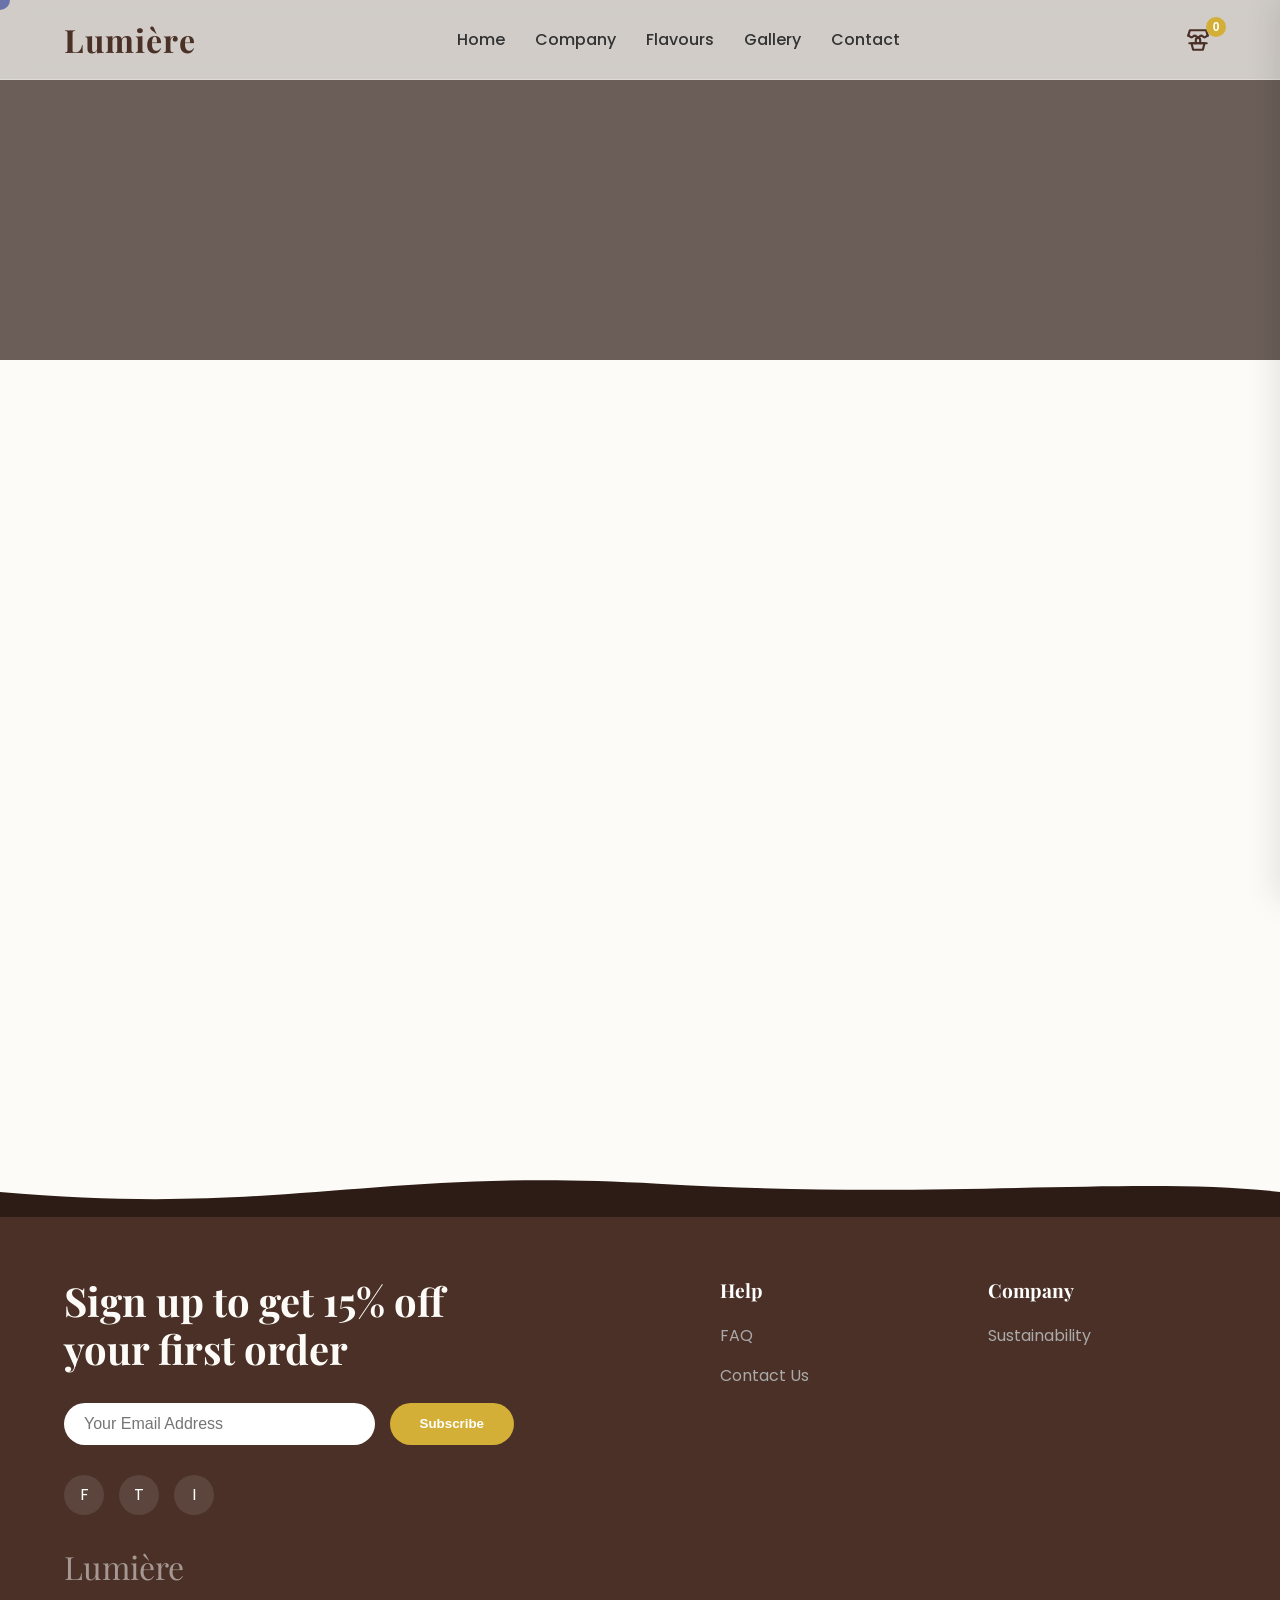
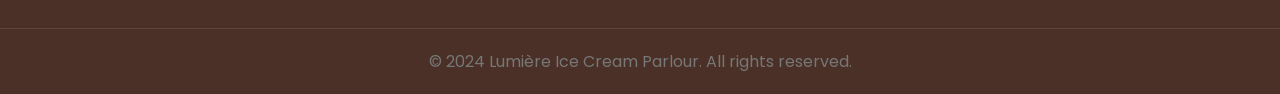
==== commit cb580825: "fix" ====
--- a/company.html
+++ b/company.html
@@ -3,7 +3,7 @@
 <head>
     <meta charset="UTF-8">
     <meta name="viewport" content="width=device-width, initial-scale=1.0">
-    <title>Our Company | LumiÃƒÂ¨re</title>
+    <title>Our Company | Lumi&egrave;re</title>
     <link rel="stylesheet" href="style.css">
     <link href="https://fonts.googleapis.com/css2?family=Playfair+Display:ital,wght@0,400;0,700;1,400&family=Poppins:wght@300;400;500;600&display=swap" rel="stylesheet">
     <style>
@@ -65,7 +65,7 @@
         }
     </style>
     <!-- Favicon -->
-    <link rel="icon" type="image/jpeg" href="Images/Vanilla_Flavour.jpg">
+    <link rel="icon" type="image/jpeg" href="Images/Vanilla_Flavour.png">
 </head>
 <body>
     <!-- Custom Cursor -->
@@ -73,7 +73,7 @@
     <!-- Navbar -->
     <nav class="glass-nav" id="navbar">
         <div class="nav-container">
-            <a href="index.html" class="logo">LumiÃƒÂ¨re</a>
+            <a href="index.html" class="logo">Lumi&egrave;re</a>
             <ul class="nav-links">
                 <li><a href="index.html#hero">Home</a></li>
                 <li><a href="company.html">Company</a></li>
@@ -115,8 +115,8 @@
             <div class="company-grid">
                 <div class="company-text reveal-slide-right">
                     <h2>The pursuit of absolute perfection</h2>
-                    <p>It started with a simple idea: ice cream shouldn't just be a dessert, it should be an experience. Our founders traveled the globe to source the finest ingredientsÃ¢â‚¬â€from Madagascar vanilla beans to pure Alphonso mangoesÃ¢â‚¬â€to create a texture and flavor profile unlike anything else on the market.</p>
-                    <p>Today, LumiÃƒÂ¨re stands as a beacon of artisanal luxury. Every pint is hand-packed, every flavor is meticulously balanced, and every bite is designed to transport you.</p>
+                    <p>It started with a simple idea: ice cream shouldn't just be a dessert, it should be an experience. Our founders traveled the globe to source the finest ingredients&mdash;from Madagascar vanilla beans to pure Alphonso mangoes&mdash;to create a texture and flavor profile unlike anything else on the market.</p>
+                    <p>Today, Lumi&egrave;re stands as a beacon of artisanal luxury. Every pint is hand-packed, every flavor is meticulously balanced, and every bite is designed to transport you.</p>
                     
                     <div class="stats-grid">
                         <div class="stat-item">
@@ -157,7 +157,7 @@
                     <a href="#" class="social-icon">T</a>
                     <a href="#" class="social-icon">I</a>
                 </div>
-                <div class="brand-logo-footer">LumiÃƒÂ¨re</div>
+                <div class="brand-logo-footer">Lumi&egrave;re</div>
             </div>
             
             <div class="footer-right">
@@ -178,7 +178,7 @@
             </div>
         </div>
         <div class="footer-bottom">
-            <p>&copy; 2024 LumiÃƒÂ¨re Ice Cream Parlour. All rights reserved.</p>
+            <p>&copy; 2024 Lumi&egrave;re Ice Cream Parlour. All rights reserved.</p>
         </div>
     </footer>
     
--- a/style.css
+++ b/style.css
@@ -387,27 +387,28 @@
     transition: var(--transition);
     position: relative;
     cursor: pointer;
-    aspect-ratio: 1 / 1;
+    aspect-ratio: 3 / 4;
     display: flex;
     flex-direction: column;
+    justify-content: flex-end;
 }
 .flavour-card:hover, .flavour-card.wave-active {
     transform: translateY(-10px);
     box-shadow: 0 20px 40px rgba(0,0,0,0.12);
 }
 .card-images {
-    position: relative;
-    width: 100%; 
-    flex: 1;
+    position: absolute;
+    top: 0; left: 0; width: 100%; height: 100%;
+    z-index: 1;
     overflow: hidden;
-    background: #fdfbf7; /* Optional: matches cream background so there's no harsh borders if image doesn't fill completely */
+    background: #fdfbf7;
 }
 .img-base, .img-hover {
     width: 100%; height: 100%;
-    object-fit: contain;
+    object-fit: cover;
     position: absolute;
     top: 0; left: 0;
-    transition: opacity 0.8s ease;
+    transition: opacity 0.8s ease, transform 0.8s ease;
 }
 .flavour-card:hover .img-base, .flavour-card.wave-active .img-base {
     opacity: 0;
@@ -424,8 +425,8 @@
     display: block;
 }
 .wave-image {
-    width: 314px;
-    height: 314px;
+    width: 100%;
+    height: 100%;
     display: block;
 }
 
@@ -445,30 +446,39 @@
 }
 
 .card-info {
-    padding: 10px; text-align: center;
+    padding: 40px 20px 25px; text-align: center;
     position: relative; z-index: 4;
-    background: #fff;
-    height: 100px;
+    background: linear-gradient(to top, rgba(0,0,0,0.9) 0%, rgba(0,0,0,0.5) 60%, rgba(0,0,0,0) 100%);
+    height: auto;
     display: flex;
     flex-direction: column;
-    justify-content: center;
+    justify-content: flex-end;
     align-items: center;
+    color: #fff;
 }
 .card-info h3 { 
-    font-size: 1.1rem; 
-    margin-bottom: 2px; 
+    font-size: 1.4rem; 
+    margin-bottom: 5px;
+    color: #fff; 
 }
 .card-info .price {
-    font-size: 1rem; color: var(--accent); font-weight: 600;
+    font-size: 1.1rem; color: var(--accent); font-weight: 600;
     display: inline-block;
-    margin-bottom: 5px;
+    margin-bottom: 15px;
 }
 .card-info .btn-cart {
-    width: fit-content;
-    padding: 6px 24px;
+    width: 100%;
+    max-width: 220px;
+    padding: 10px 24px;
     margin: 0 auto;
-    font-size: 0.9rem;
-    transform: translateY(-5px);
+    font-size: 1rem;
+    background: rgba(255, 255, 255, 0.15);
+    backdrop-filter: blur(8px);
+    -webkit-backdrop-filter: blur(8px);
+    border: 1px solid rgba(255, 255, 255, 0.3);
+    color: #fff;
+    border-radius: 30px;
+    transition: all 0.3s ease;
 }
 
 /* === Gallery Section === */
